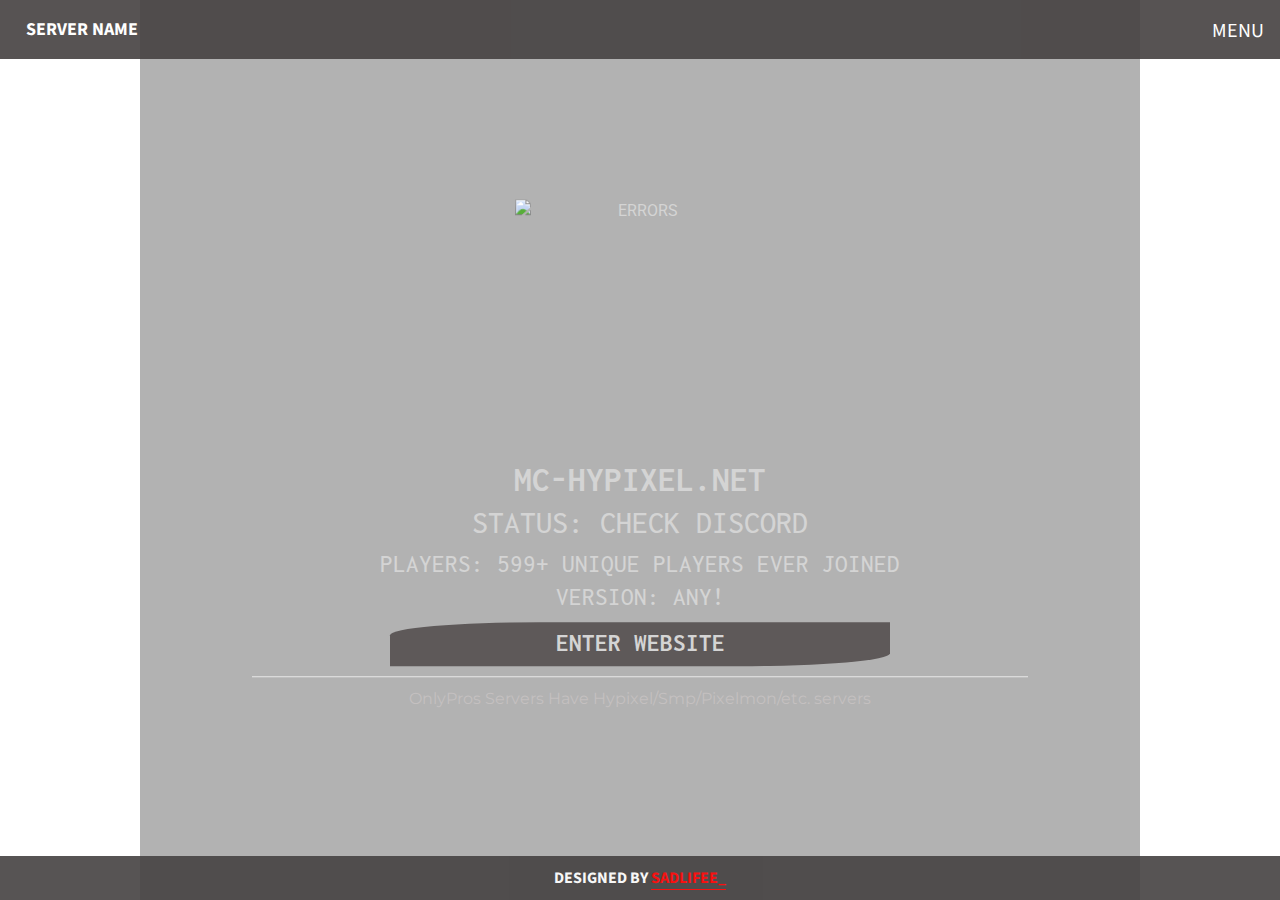
==== onlypros.html @ 07b1cf46 "Update onlypros.html" ====
<!DOCTYPE html>
<html lang="en" dir="ltr">
<head>
<meta charset="utf-8">
<meta name="viewport" content="width=device-width, initial-scale=1">

<title>OnlyPros Servers</title>



<link rel="icon" href="https://api.mcsrvstat.us/icon/hypixel.net">
<link rel="stylesheet" href="https://stackpath.bootstrapcdn.com/bootstrap/4.4.1/css/bootstrap.min.css" integrity="sha384-Vkoo8x4CGsO3+Hhxv8T/Q5PaXtkKtu6ug5TOeNV6gBiFeWPGFN9MuhOf23Q9Ifjh" crossorigin="anonymous">
    <style>
    
@import url('https://fonts.googleapis.com/css2?family=Montserrat:ital@1&display=swap');
@import url('https://fonts.googleapis.com/css2?family=Inconsolata:wght@600&display=swap');
@import url('https://fonts.googleapis.com/css2?family=Source+Sans+Pro&display=swap');
@import url('https://fonts.googleapis.com/css2?family=Roboto:wght@500&display=swap');

body, html {
  height: 100%;
  margin: 0;
}
body{
  background-image: url("./img/bg1.jpg");
  background-position: center;
  background-repeat: no-repeat;
  background-size: cover;
}

/* nav bar */
.header, .logo-text, .button-box, .button-box ul, .button-box li, .button-box a, .sv-name-and-menu{
  aborder: 1px solid red;
}
.header{
  background-color: #454141;
  padding: 6px 0px;
  position: fixed;
  width: 100%;
  opacity: 1;
  z-index: 999;
}
.header:hover{
  opacity: 0.9;
}
@media (max-width:1300px){
  .header{
    padding: 0px 0px;
  }
}
.sv-name-and-menu{
  padding: 16px;
  display: inline-block;
}
@media (max-width:1300px){
  .sv-name-and-menu{
    display: block;
  }
}
.server-name, .server-name:hover{
  margin: 0 10px;
  color: #fff;
  font-size: 20px;
  font-weight: bold;
  text-decoration: none;
  text-transform: uppercase;
  font-family: 'Source Sans Pro', sans-serif;
}
@media (max-width:1300px){
  .server-name{
    font-size: 18px;
  }
}
.toggle{
  padding: 0px;
  text-align: right;
  font-size: 20px;
  font-family: 'Source Sans Pro', sans-serif;
  display: none;
}
@media (max-width:1300px){
  .toggle{
    display: inline-block;
    float: right;
  }
}
.button-box {
  float: right;
  margin-right: 20px;
}
@media (max-width:1300px){
  .button-box{
    margin-right: 0px;
  }
}
.button-box ul{
  list-style: none;
}
.button-box li{
  float: left;
  padding: 15px;
  text-align: center;
}
.button-box a, .button-box a:hover, .button-box a:focus{
  color: #fff;
  text-decoration: none;
  font-size: 20px;
  text-transform: uppercase;
  font-family: 'Roboto', sans-serif;
  padding: 4px;
}
@media (max-width:1300px) {
  .button-box{
    display: none;
  }
  .button-box{
    float: none;
  }
  .button-box ul{
    display: block;
    margin: 0;
    padding: 0;
  }
  .button-box li{
    display: block;
    float: none;
  }
  .active{
    display: block;
  }
}

/* background */
.centered {
  position: absolute;
  top: 50%;
  left: 50%;
  transform: translate(-50%, -50%);
}
.black{
  background-color: black;
  opacity: 0.3;
  width: 1000px;
  height: 100vh;
}
.bg{
  width: 1000px;
}
@media all and (max-width:1100px) {
  .black, .bg{
    width: 90%;
  }
}
.all{
  color: #d4d4d4;
  text-align: center;
  text-transform: uppercase;
}
.all hr{
  background-color: #fff;
  margin: 10px auto;
  width: 80%;
}
.all p{
  color: #c4c0c0;
  text-transform: none;
  width: 85%;
  padding: 0 10px 0 10px;
  margin: 0 auto;
  font-family: 'Montserrat', sans-serif;
}
.icon img{
  display: none;
  margin: 0 auto;
}
@media all and (max-width:500px) {
  .icon img{
    display: block;
  }
}
.logo img{
  width: 250px;
  height: 250px;
  display: block;
  margin: 10px auto;
}
@media all and (max-width:500px) {
  .logo img{
    display: none;
  }
}
.info_and_status{
  padding: 0 10px;
  font-family: 'Inconsolata', monospace;
}
#status{
  font-size: 32px;
}
#sv_ip{
  font-weight: bold;
}
.info_and_status h1{
  font-size: 35px;
  margin: 6px 0;
}
.info_and_status h2{
  font-size: 25px;
  margin: 3px 0;
}
.info_and_status h3{
  font-size: 25px;
  margin: 3px 0;
}
.info_and_status a, .info_and_status a:hover{
  color: #d4d4d4;
  font-size: 25px;
  font-weight: bold;
  text-decoration: none;
  border-radius: 30% 0 30% 0;
  background-color: #5e5959;
  max-width: 500px;
  display: block;
  margin: 10px auto;
  padding: 3px 0;
  animation: jump 2s infinite;

}
.info_and_status a:hover{
  background-color: #474242;
}
@keyframes jump {
  0%{
    opacity: 0.5;
    box-shadow: 0 3px 8px 1px black;
    transform: scale(0.9);
    letter-spacing: 1px;
  }
  50%{
    opacity: 0.9;
    box-shadow: 0 3px 8px 1px #5e5959;
    transform: scale(1);
    letter-spacing: -1px;
  }
  100%{
    opacity: 0.5;
    box-shadow: 0 3px 8px 1px black;
    transform: scale(0.9);
    letter-spacing: 1px;
  }
}
@media all and (max-width:650px) {
  .info_and_statusa a{
    width: 90%;
  }
}
@media all and (max-width:500px) {
  #status{
    font-size: 23px;
  }
  .info_and_status h1{
    font-size: 25px;
  }
  .info_and_status h2{
    font-size: 18px;
  }
  .info_and_status h3{
    font-size: 18px;
  }
  .info_and_status a, .info_and_status a:hover{
    font-size: 18px;
  }
}

/* footer */
footer{
  background-color: #454141;
  position: absolute;
  bottom: 0;
  width: 100%;
  opacity: 0.9;
  padding: 10px;
}
footer:hover{
  opacity: 1;
}
footer a, footer a:hover{
  color:red;
  text-decoration: none;
}
.designed{
  color:#fff;
  text-align: center;
  font-weight: bold;
  text-transform: uppercase;
  font-family: 'Source Sans Pro', sans-serif;
}
.designed a{
  border-bottom: 1px solid red;
}

    </style>
<script src="https://code.jquery.com/jquery-3.4.1.js"></script>
<script type="text/javascript">
    /* If you not understand, do not fix | หากไม่เข้าใจ ไม่แนะนำให้แก้ไข */
    $(document).ready(function(){
      $('.menu').click(function(){
        $('.button-box').toggleClass('active');
      })
    })
        /* For this box, edit only ip. | สำหรับช่องนี้แก้ไขเฉพาะ ip */
    /* example | ตัวอย่าง  edit > (let url = "hypixel.net";) to (let url = "ip address";) */
    let url = "hypixel.net";
    $(document).ready(() => {
      $.getJSON("https://api.mcsrvstat.us/1/" + url, (status) => {
          if (status.debug.ping) {
              $("#motd").append(status.motd.raw);
              $("#status").append("online");
              $("#version").append(status.version);
              $("#players_num").append(status.players.online + "/" + status.players.max)
              $.each(status.players.list, function (index, player) {
                  $("#players_list").append("<li>" + player + "</li>")
              });
          } else {
              $("#motd").append(status.hostname);
              $("#status").append("offline");
              $("#version").hide();
              $("#players_num").hide();
          }
          $("body").fadeIn(2000);
      });
    });
    </script>
</head>
<body>

<div class="header">
<div class="sv-name-and-menu">
<a class="server-name" href="./index.html">server name</a>
<a class="toggle menu" style="color:#fff;">MENU</a>
</div>
<div class="button-box">
<ul>
<li><a href="#Set-link-ตั้งค่าลิงก์">webshop</a></li>
<li><a href="#Set-link-ตั้งค่าลิงก์">discord</a></li>
</ul>
</div>
</div>

<div class="black centered"></div>
<div class="bg centered">
<div class="container">
<div class="row">
<div class="col-sm-12 all">

<div class="icon">
<img src="https://api.mcsrvstat.us/icon/hypixel.net" alt="errors">
</div>

<div class="logo">
<img src="./img/logo.png" alt="errors">
</div>

<div class="info_and_status">
<h1><span id="sv_ip">mc-hypixel.net</span><br><span id="status">status: Check Discord</span></h1>
<h2 id="players_num">Players: 599+ unique players ever joined</h2>
<h3 id="version">Version: Any!</h3>
<a href="#Set-link-ตั้งค่าลิงก์">Enter website</a>
</div>
<hr>
<p>OnlyPros Servers Have Hypixel/Smp/Pixelmon/etc. servers</p>
</div>
</div>
</div>
</div>


<footer>
<div class="designed">Designed by <a href="sadlifee.tk" target="_blank">SadLifee_</a></div>
</footer>
</body>
</html>
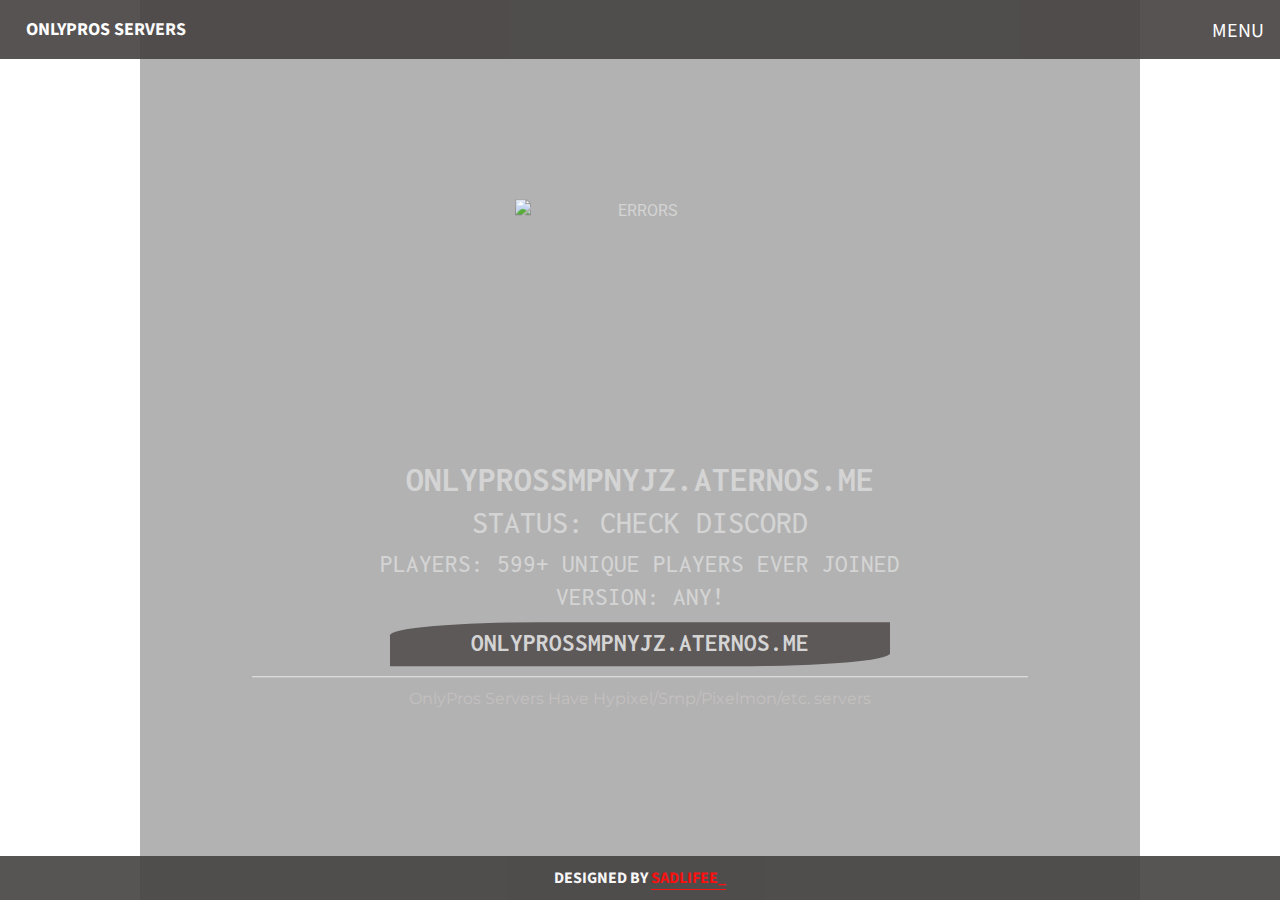
==== commit d59bedf2: "Update onlypros.html" ====
--- a/onlypros.html
+++ b/onlypros.html
@@ -22,7 +22,7 @@
   margin: 0;
 }
 body{
-  background-image: url("./img/bg1.jpg");
+  background-image: url("https://external-content.duckduckgo.com/iu/?u=https%3A%2F%2Ftse1.mm.bing.net%2Fth%3Fid%3DOIP.CRlfQTiVBxdvVwJt0k-zewHaEK%26pid%3DApi&f=1");
   background-position: center;
   background-repeat: no-repeat;
   background-size: cover;
@@ -335,13 +335,13 @@
 
 <div class="header">
 <div class="sv-name-and-menu">
-<a class="server-name" href="./index.html">server name</a>
+<a class="server-name" href="http://discord.gg/Syf7sZpvCJ">OnlyPros Servers</a>
 <a class="toggle menu" style="color:#fff;">MENU</a>
 </div>
 <div class="button-box">
 <ul>
-<li><a href="#Set-link-ตั้งค่าลิงก์">webshop</a></li>
-<li><a href="#Set-link-ตั้งค่าลิงก์">discord</a></li>
+<li><a href="">rules</a></li>
+<li><a href="http://discord.gg/Syf7sZpvCJ">discord</a></li>
 </ul>
 </div>
 </div>
@@ -361,10 +361,10 @@
 </div>
 
 <div class="info_and_status">
-<h1><span id="sv_ip">mc-hypixel.net</span><br><span id="status">status: Check Discord</span></h1>
+<h1><span id="sv_ip">onlyprosSMPnyJz.aternos.me</span><br><span id="status">status: Check Discord</span></h1>
 <h2 id="players_num">Players: 599+ unique players ever joined</h2>
 <h3 id="version">Version: Any!</h3>
-<a href="#Set-link-ตั้งค่าลิงก์">Enter website</a>
+<a href="#Set-link-ตั้งค่าลิงก์">onlyprosSMPnyJz.aternos.me</a>
 </div>
 <hr>
 <p>OnlyPros Servers Have Hypixel/Smp/Pixelmon/etc. servers</p>
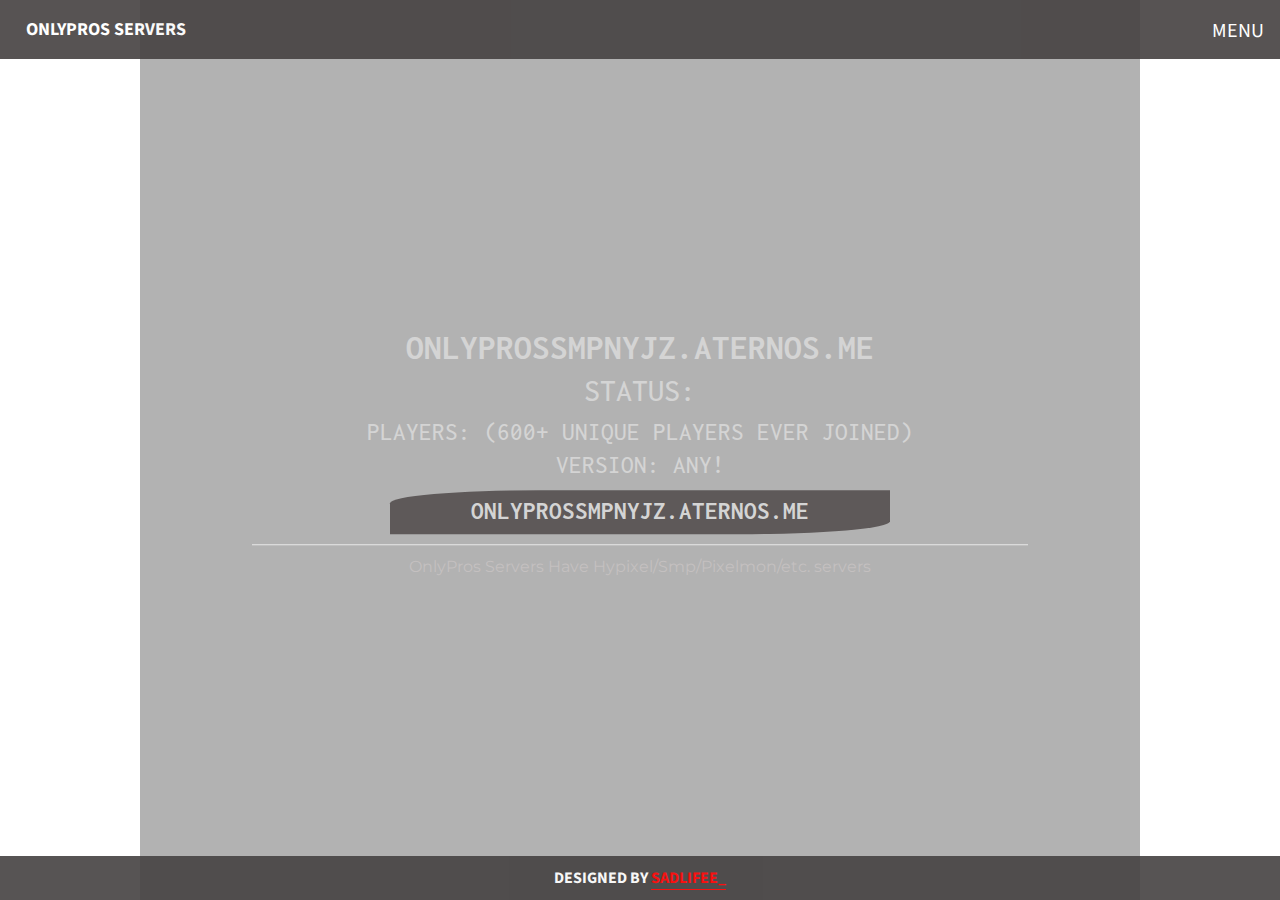
==== commit a77c719f: "Update onlypros.html" ====
--- a/onlypros.html
+++ b/onlypros.html
@@ -309,13 +309,12 @@
     })
         /* For this box, edit only ip. | สำหรับช่องนี้แก้ไขเฉพาะ ip */
     /* example | ตัวอย่าง  edit > (let url = "hypixel.net";) to (let url = "ip address";) */
-    let url = "hypixel.net";
+    let url = "onlyprosSMPnyJz.aternos.me";
     $(document).ready(() => {
       $.getJSON("https://api.mcsrvstat.us/1/" + url, (status) => {
           if (status.debug.ping) {
               $("#motd").append(status.motd.raw);
               $("#status").append("online");
-              $("#version").append(status.version);
               $("#players_num").append(status.players.online + "/" + status.players.max)
               $.each(status.players.list, function (index, player) {
                   $("#players_list").append("<li>" + player + "</li>")
@@ -323,7 +322,6 @@
           } else {
               $("#motd").append(status.hostname);
               $("#status").append("offline");
-              $("#version").hide();
               $("#players_num").hide();
           }
           $("body").fadeIn(2000);
@@ -353,18 +351,16 @@
 <div class="col-sm-12 all">
 
 <div class="icon">
-<img src="https://api.mcsrvstat.us/icon/hypixel.net" alt="errors">
 </div>
 
 <div class="logo">
-<img src="./img/logo.png" alt="errors">
 </div>
 
 <div class="info_and_status">
-<h1><span id="sv_ip">onlyprosSMPnyJz.aternos.me</span><br><span id="status">status: Check Discord</span></h1>
-<h2 id="players_num">Players: 599+ unique players ever joined</h2>
+<h1><span id="sv_ip">onlyprosSMPnyJz.aternos.me</span><br><span id="status">status: </span></h1>
+<h2 id="players_num">Players: (600+ unique players ever joined) </h2>
 <h3 id="version">Version: Any!</h3>
-<a href="#Set-link-ตั้งค่าลิงก์">onlyprosSMPnyJz.aternos.me</a>
+<a href="http://discord.gg/Syf7sZpvCJ">onlyprosSMPnyJz.aternos.me</a>
 </div>
 <hr>
 <p>OnlyPros Servers Have Hypixel/Smp/Pixelmon/etc. servers</p>
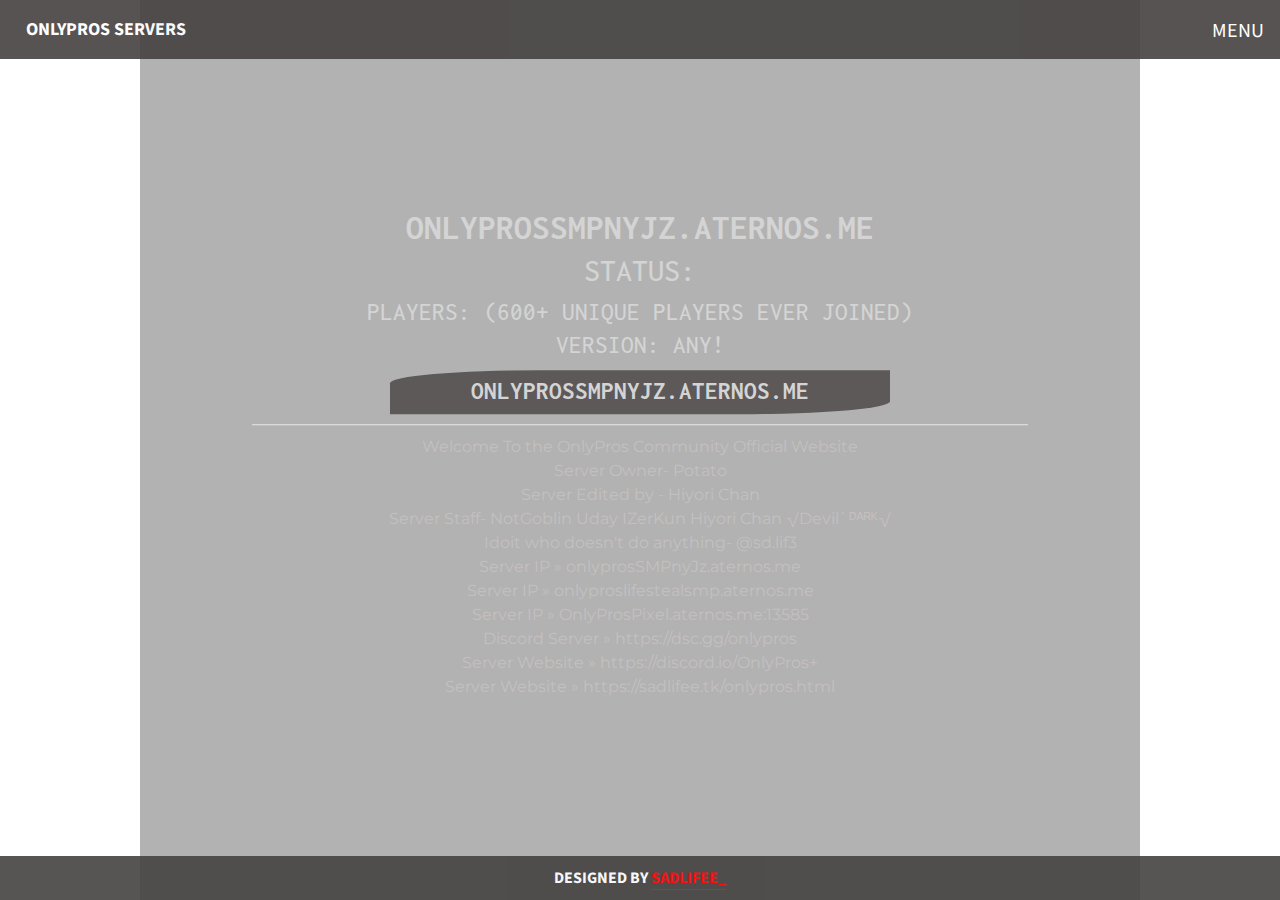
==== commit 3ae8c363: "Update onlypros.html" ====
--- a/onlypros.html
+++ b/onlypros.html
@@ -363,7 +363,19 @@
 <a href="http://discord.gg/Syf7sZpvCJ">onlyprosSMPnyJz.aternos.me</a>
 </div>
 <hr>
-<p>OnlyPros Servers Have Hypixel/Smp/Pixelmon/etc. servers</p>
+    <p>Welcome To the OnlyPros Community Official Website</br>
+Server Owner- Potato </br>
+Server Edited by - Hiyori Chan</br>
+Server Staff- NotGoblin Uday  IZerKun Hiyori Chan  √Devil`ᴰᴬᴿᴷ√</br>
+Idoit who doesn't do anything- @sd.lif3 </br>
+
+Server IP » onlyprosSMPnyJz.aternos.me</br>
+Server IP » onlyproslifestealsmp.aternos.me</br>
+Server IP » OnlyProsPixel.aternos.me:13585</br>
+
+Discord Server » https://dsc.gg/onlypros</br>
+Server Website » https://discord.io/OnlyPros+</br>
+Server Website » https://sadlifee.tk/onlypros.html</p>
 </div>
 </div>
 </div>
